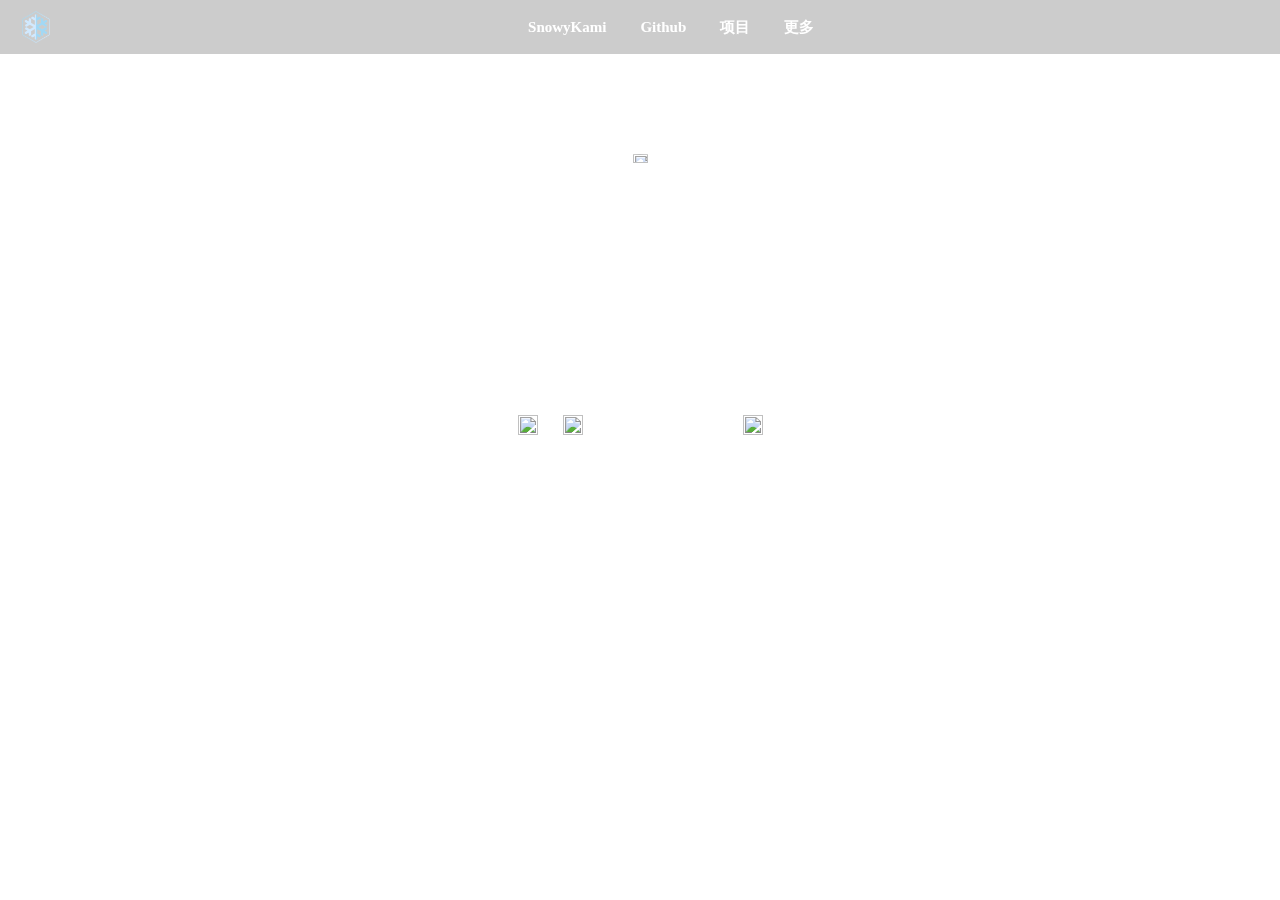
==== index.html @ fa6df5f5 "edit index.html" ====
<html lang="zh">

<head>
    <title>SnowyKami's Page</title>
    <meta charset="utf-8">
    <meta name="viewport" content="width=device-width, initial-scale=1.0">

    <style>
        /* 顶栏样式 */


        @font-face {
            font-family: HYWH;
            src: url('font/HYWenHei-85W.ttf');
        }

        body {
            /* 设置背景图的路径 */
            background-image: url('img/bg.jpg');
            /* 设置背景图的显示方式，这里设置为覆盖整个视口并平铺 */
            background-size: cover;
            /* 设置背景图的位置为居中 */
            background-position: center;
            /* 取消背景图的固定，使其随着页面滚动 */
            /*background-attachment: scroll;*/
            margin: 0;
            color: white;
            font-family: HYWH, serif;

        }

        .top-bar {
            height: 6vh;
            margin-top: 0;
            margin-bottom: 0;
            background-color: #00000033;
            display: flex;
            align-items: center;
            padding: 0 20px;
            color: white;
            backdrop-filter: blur(50px);
            justify-content: space-between;
        }

        .logo {
            height: 60%;
            margin-right: 0;
            margin-left: 0;
        }

        .menu {
            margin: 0 auto;
        }

        .menu a {
            margin-right: 0;
            margin-left: 30px;
            text-decoration: none;
            font-weight: bold;
            font-size: 15px;
            color: white;
        }

        .home a {
            margin-right: 0;
            margin-left: 0;
            text-decoration: none;
            font-weight: bold;
            font-size: 15px;
            color: white;
        }


        /* 正文样式 */
        .content {
            text-align: center;
        }

        .avatar {
            margin-top: 100px;
            border-radius: 50%;
            width: 10%;
            min-width: 150px;
            object-fit: cover;
        }

        .id {
            margin-top: 40px;
            margin-bottom: 80px;
            font-size: 24px;
            font-weight: bold;
        }

        .contact {
            margin-top: 20px;
            margin-bottom: 20px;
        }


        .contact img {
            width: 1em;
            height: 1em;
            margin-right: 10px;
            margin-left: 10px;
            vertical-align: middle;
        }

        .contact-box {
            border-radius: 50px;
            width: 75%;
            max-width: 300px;
            margin: 0 auto;
            backdrop-filter: blur(50px);
            border: 1px solid rgba(255, 255, 255, 0.5);
            padding: 20px;
            font-size: 20px;
            color: white;
        }

        .contact a {
            margin-top: 10px;
            color: white;
            text-decoration: none;
        }

        a {
            margin-top: 0;
            color: white;
            text-decoration: none;
        }

        .genshin-box {
            border-radius: 80px;
            width: 75%;
            max-width: 400px;
            margin: 20px auto;
            backdrop-filter: blur(50px);
            border: 1px solid rgba(255, 255, 255, 0.5);
            padding: 20px;
            font-size: 20px;
            color: white;
        }

        .genshin-box img {
            width: 1.2em;
            height: 1.2em;
            margin-right: 2px;
            margin-left: 2px;
            vertical-align: middle;
        }

        footer {
            margin-top: 50px;
            text-align: center;
            color: white;
        }

        .other{
            margin-top: 50px;
            text-align: center;
            color: white;
        }


        .button {
            border-radius: 80px;
            width: 75%;
            max-width: 200px;
            margin: 10px auto; /* 添加这一行来使按钮水平居中 */
            backdrop-filter: blur(50px);
            border: 1px solid rgba(255, 255, 255, 0.5);
            padding: 10px 5px;
            font-size: 15px;
            color: white;
        }


    </style>
</head>

<body>
<!-- 顶栏 -->
<div class="top-bar">
    <img class="logo" src="img/snowy.png" alt="logo">
    <div class="menu">
        <a href="/">SnowyKami</a>
        <a href="https://github.com/snowykami/snowykami.github.io" target="_blank">Github</a>
        <a href="/">项目</a>
        <a href="more.html">更多</a>
        <!-- 添加更多按钮链接 -->
    </div>

</div>

<!-- 正文 -->
<div class="content">
    <img class="avatar" src="https://q2.qlogo.cn/headimg_dl?dst_uin=2751454815&spec=100&t=1700936256603" alt="avatar">
    <a href="/">
        <div class="id">SnowyKami</div>
    </a>

    <div class="contact-box"> <!-- 新添加的包含联系方式的区域 -->
        <!-- 在这里添加多行联系方式的内容 -->

        <span class="contact">
        <a href="https://github.com/snowykami" target="_blank"><img src="img/contact/github.png" alt="github"></a>
      </span>

        <span class="contact">
        <a href="https://gitee.com/snowykami" target="_blank"><img src="img/contact/gitee.png" alt="gitee"></a>
      </span>

        <span class="contact">
        <a href="https://space.bilibili.com/233938750" target="_blank"><img src="img/contact/bilibili.png"
                                                                            alt="bilibili"></a>
      </span>

        <span class="contact">
        <a href="https://music.163.com/#/artist?id=46413018" target="_blank"><img src="img/contact/ncm.png"
                                                                                  alt="ncm"></a>
      </span>

        <span class="contact">
        <a href="https://twitter.com/snowykami1145" target="_blank"><img src="img/contact/twitter.png"
                                                                         alt="bilibili"></a>
      </span>

        <span class="contact">
        <a href="https://qm.qq.com/q/aTBFSldjwI" target="_blank"><img src="img/contact/qq.png" alt="QQ"></a>
      </span>
        <!-- 可以继续添加其他联系方式 -->
    </div>

    <div class="genshin-box"> <!-- 新添加的包含联系方式的区域 -->
        <!-- 在这里添加多行联系方式的内容 -->
        原神！启动！<br>
        <span class="contact">
        <img src="img/genshin/pyro.png" alt="genshin">
      </span>

        <span class="contact">
        <img src="img/genshin/hydro.png" alt="genshin">
      </span>

        <span class="contact">
        <img src="img/genshin/anemo.png" alt="genshin">
      </span>

        <span class="contact">
        <img src="img/genshin/electro.png" alt="genshin">
      </span>

        <span class="contact">
        <img src="img/genshin/dendro.png" alt="genshin">
      </span>

        <span class="contact">
        <img src="img/genshin/cryo.png" alt="genshin">
      </span>

        <span class="contact">
        <img src="img/genshin/geo.png" alt="genshin">
      </span>
        <!-- 可以继续添加其他联系方式 -->
    </div>
    <div class="other">
        <a href="https://liteyuki.icu" target="_blank">
            <div class="button">Liteyuki Studio Index</div>
        </a>
        <a href="https://mc.liteyuki.icu" target="_blank">
            <div class="button">Liteyuki Server</div>
        </a>
        <a href="https://bot.liteyuki.icu" target="_blank">
            <div class="button">Liteyuki Bot</div>
        </a>
        <a href="https://meme.liteyuki.icu" target="_blank">
            <div class="button">Liteyuki Memes</div>
        </a>
    </div>


</div>
<footer>
    © 2024 SnowyKami All Rights Reserved.
</footer>
</body>

</html>
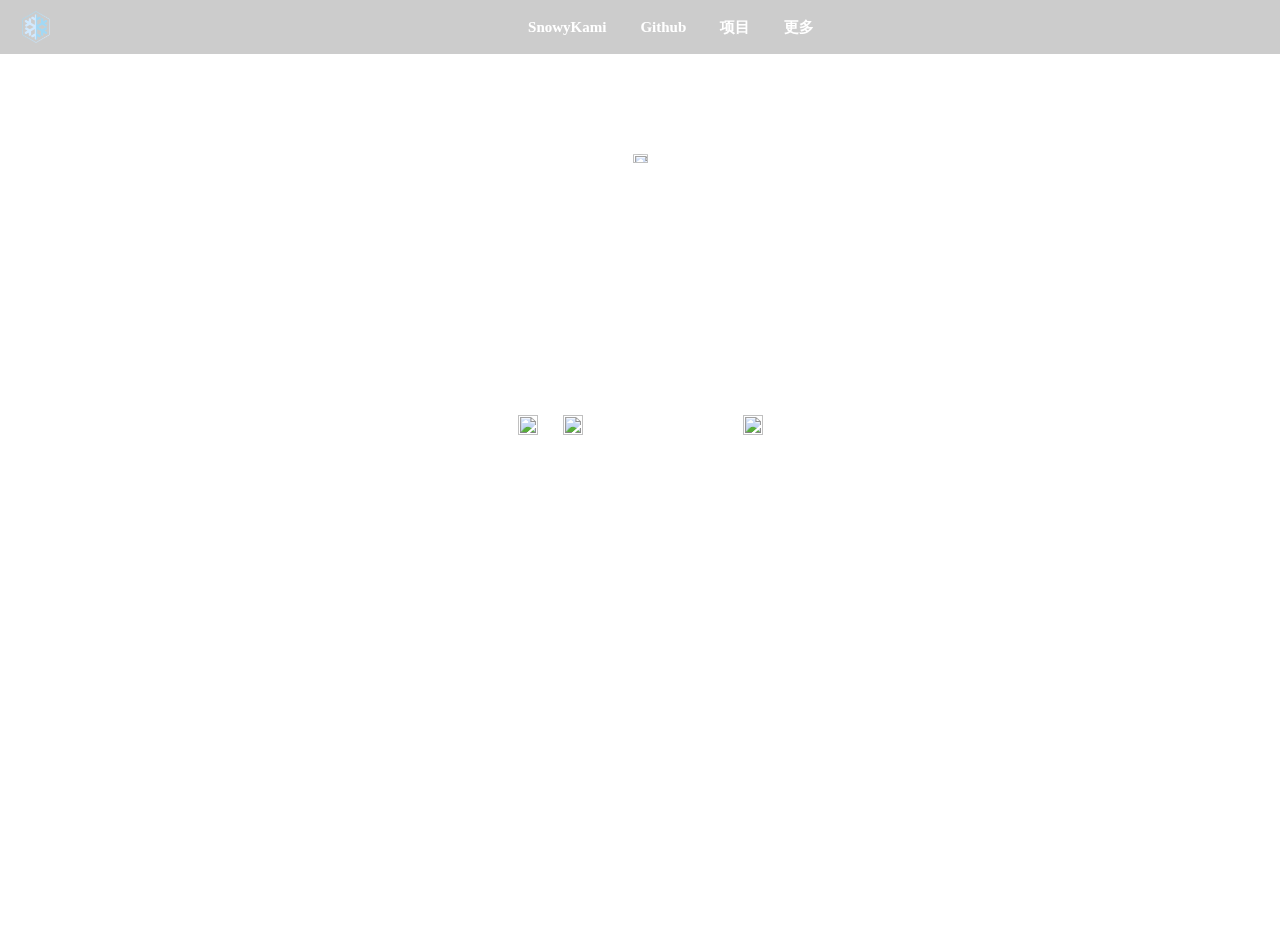
==== commit 256d1403: "edit index.html" ====
--- a/index.html
+++ b/index.html
@@ -281,7 +281,8 @@
 
 </div>
 <footer>
-    © 2024 SnowyKami All Rights Reserved.
+    <a href="https://icp.gov.moe/?keyword=20240256" target="_blank">萌ICP备20240256号</a>
+    <p>© 2024 SnowyKami All Rights Reserved.</p>
 </footer>
 </body>
 
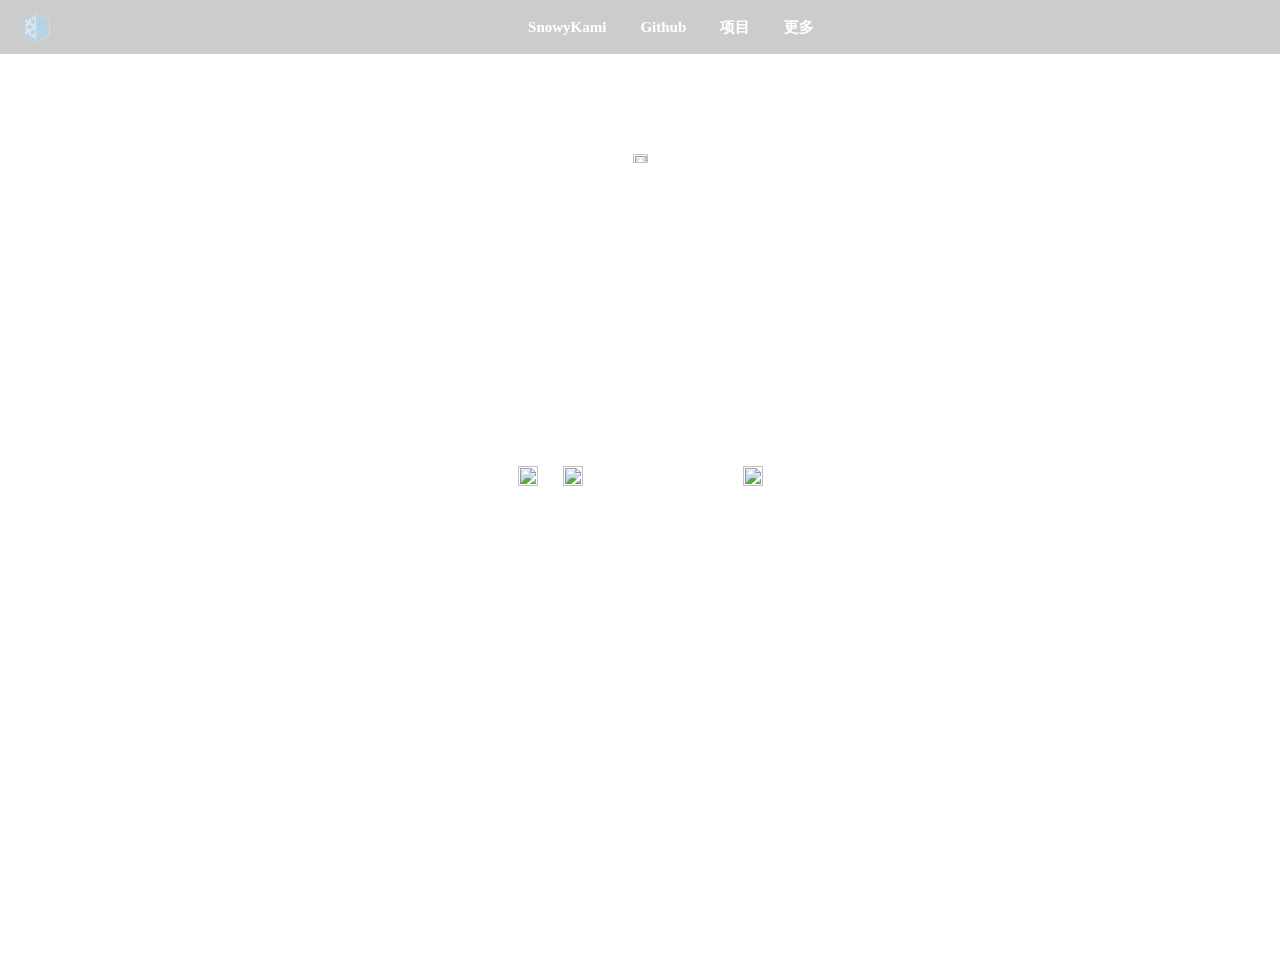
==== commit f7e25eb1: "edit index.html" ====
--- a/index.html
+++ b/index.html
@@ -155,7 +155,7 @@
             color: white;
         }
 
-        .other{
+        .other {
             margin-top: 50px;
             text-align: center;
             color: white;
@@ -183,7 +183,7 @@
 <div class="top-bar">
     <img class="logo" src="img/snowy.png" alt="logo">
     <div class="menu">
-        <a href="/">SnowyKami</a>
+        <a href="https://blog.snowykami.me">SnowyKami</a>
         <a href="https://github.com/snowykami/snowykami.github.io" target="_blank">Github</a>
         <a href="/">项目</a>
         <a href="more.html">更多</a>
@@ -194,9 +194,14 @@
 
 <!-- 正文 -->
 <div class="content">
-    <img class="avatar" src="https://q2.qlogo.cn/headimg_dl?dst_uin=2751454815&spec=100&t=1700936256603" alt="avatar">
-    <a href="/">
+    <a href="https://blog.snowykami.me"><img class="avatar"
+                                             src="https://q2.qlogo.cn/headimg_dl?dst_uin=2751454815&spec=100&t=1700936256603"
+                                             alt="avatar"></a>
+    <a href="https://blog.snowykami.me">
         <div class="id">SnowyKami</div>
+    </a>
+    <a href="https://blog.snowykami.me" target="_blank">
+        <div class="button">进入博客</div>
     </a>
 
     <div class="contact-box"> <!-- 新添加的包含联系方式的区域 -->
@@ -260,10 +265,13 @@
 
         <span class="contact">
         <img src="img/genshin/geo.png" alt="genshin">
+
       </span>
         <!-- 可以继续添加其他联系方式 -->
     </div>
-    <div class="other">
+    <div class="other" style=" text-align: center;">
+
+
         <a href="https://liteyuki.icu" target="_blank">
             <div class="button">Liteyuki Studio Index</div>
         </a>
@@ -276,11 +284,14 @@
         <a href="https://meme.liteyuki.icu" target="_blank">
             <div class="button">Liteyuki Memes</div>
         </a>
+<!--        <div style="position: relative; width: 100%; height: 1600px; overflow: hidden; margin-top: -77px; margin-bottom: -763px; border-radius: 60px;">-->
+<!--            <iframe src="https://enka.network/u/220587800/" allowfullscreen-->
+<!--                    style="position: absolute; top: 0; left: 0; width: 100%; height: 100%; clip-path: inset(77px 0 763px 0); box-sizing: border-box; overflow: hidden"></iframe>-->
+<!--        </div>-->
     </div>
 
-
 </div>
-<footer>
+<footer style="text-align: center">
     <a href="https://icp.gov.moe/?keyword=20240256" target="_blank">萌ICP备20240256号</a>
     <p>© 2024 SnowyKami All Rights Reserved.</p>
 </footer>
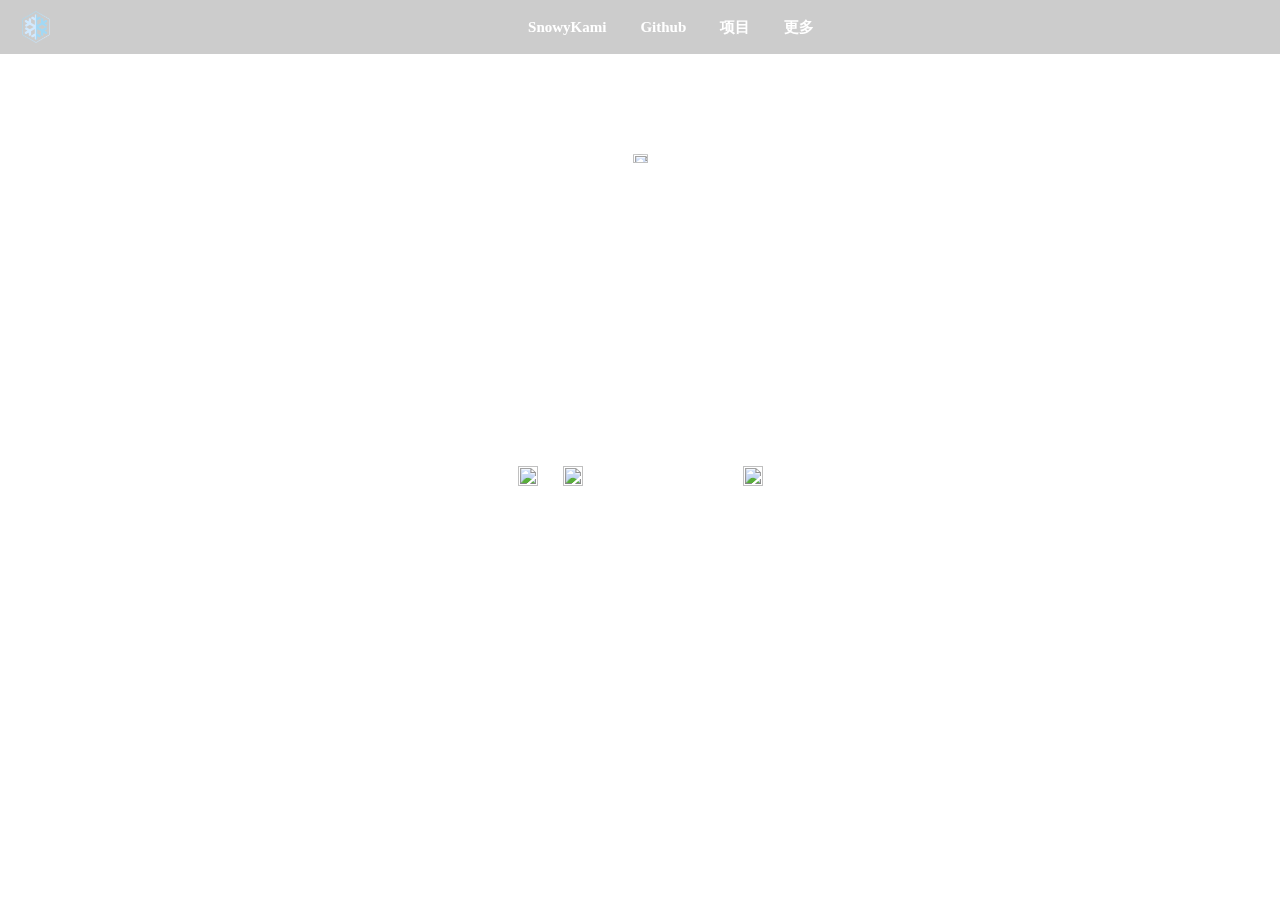
==== commit 6c3bc96f: "edit index.html" ====
--- a/index.html
+++ b/index.html
@@ -16,7 +16,7 @@
 
         body {
             /* 设置背景图的路径 */
-            background-image: url('img/bg.jpg');
+            background-image: url('https://nya.liteyuki.icu:816/2024/02/v2-8d9f5775c832918c420349aa87b3e449_r.jpg');
             /* 设置背景图的显示方式，这里设置为覆盖整个视口并平铺 */
             background-size: cover;
             /* 设置背景图的位置为居中 */
@@ -129,37 +129,13 @@
             text-decoration: none;
         }
 
-        .genshin-box {
-            border-radius: 80px;
-            width: 75%;
-            max-width: 400px;
-            margin: 20px auto;
-            backdrop-filter: blur(50px);
-            border: 1px solid rgba(255, 255, 255, 0.5);
-            padding: 20px;
-            font-size: 20px;
-            color: white;
-        }
-
-        .genshin-box img {
-            width: 1.2em;
-            height: 1.2em;
-            margin-right: 2px;
-            margin-left: 2px;
-            vertical-align: middle;
-        }
 
         footer {
             margin-top: 50px;
             text-align: center;
             color: white;
         }
-
-        .other {
-            margin-top: 50px;
-            text-align: center;
-            color: white;
-        }
+        
 
 
         .button {
@@ -195,7 +171,7 @@
 <!-- 正文 -->
 <div class="content">
     <a href="https://blog.snowykami.me"><img class="avatar"
-                                             src="https://q2.qlogo.cn/headimg_dl?dst_uin=2751454815&spec=100&t=1700936256603"
+                                             src="https://avatars.githubusercontent.com/u/79104275?v=4"
                                              alt="avatar"></a>
     <a href="https://blog.snowykami.me">
         <div class="id">SnowyKami</div>
@@ -236,59 +212,7 @@
         <!-- 可以继续添加其他联系方式 -->
     </div>
 
-    <div class="genshin-box"> <!-- 新添加的包含联系方式的区域 -->
-        <!-- 在这里添加多行联系方式的内容 -->
-        原神！启动！<br>
-        <span class="contact">
-        <img src="img/genshin/pyro.png" alt="genshin">
-      </span>
-
-        <span class="contact">
-        <img src="img/genshin/hydro.png" alt="genshin">
-      </span>
-
-        <span class="contact">
-        <img src="img/genshin/anemo.png" alt="genshin">
-      </span>
-
-        <span class="contact">
-        <img src="img/genshin/electro.png" alt="genshin">
-      </span>
-
-        <span class="contact">
-        <img src="img/genshin/dendro.png" alt="genshin">
-      </span>
-
-        <span class="contact">
-        <img src="img/genshin/cryo.png" alt="genshin">
-      </span>
-
-        <span class="contact">
-        <img src="img/genshin/geo.png" alt="genshin">
-
-      </span>
-        <!-- 可以继续添加其他联系方式 -->
-    </div>
-    <div class="other" style=" text-align: center;">
-
-
-        <a href="https://liteyuki.icu" target="_blank">
-            <div class="button">Liteyuki Studio Index</div>
-        </a>
-        <a href="https://mc.liteyuki.icu" target="_blank">
-            <div class="button">Liteyuki Server</div>
-        </a>
-        <a href="https://bot.liteyuki.icu" target="_blank">
-            <div class="button">Liteyuki Bot</div>
-        </a>
-        <a href="https://meme.liteyuki.icu" target="_blank">
-            <div class="button">Liteyuki Memes</div>
-        </a>
-<!--        <div style="position: relative; width: 100%; height: 1600px; overflow: hidden; margin-top: -77px; margin-bottom: -763px; border-radius: 60px;">-->
-<!--            <iframe src="https://enka.network/u/220587800/" allowfullscreen-->
-<!--                    style="position: absolute; top: 0; left: 0; width: 100%; height: 100%; clip-path: inset(77px 0 763px 0); box-sizing: border-box; overflow: hidden"></iframe>-->
-<!--        </div>-->
-    </div>
+
 
 </div>
 <footer style="text-align: center">
